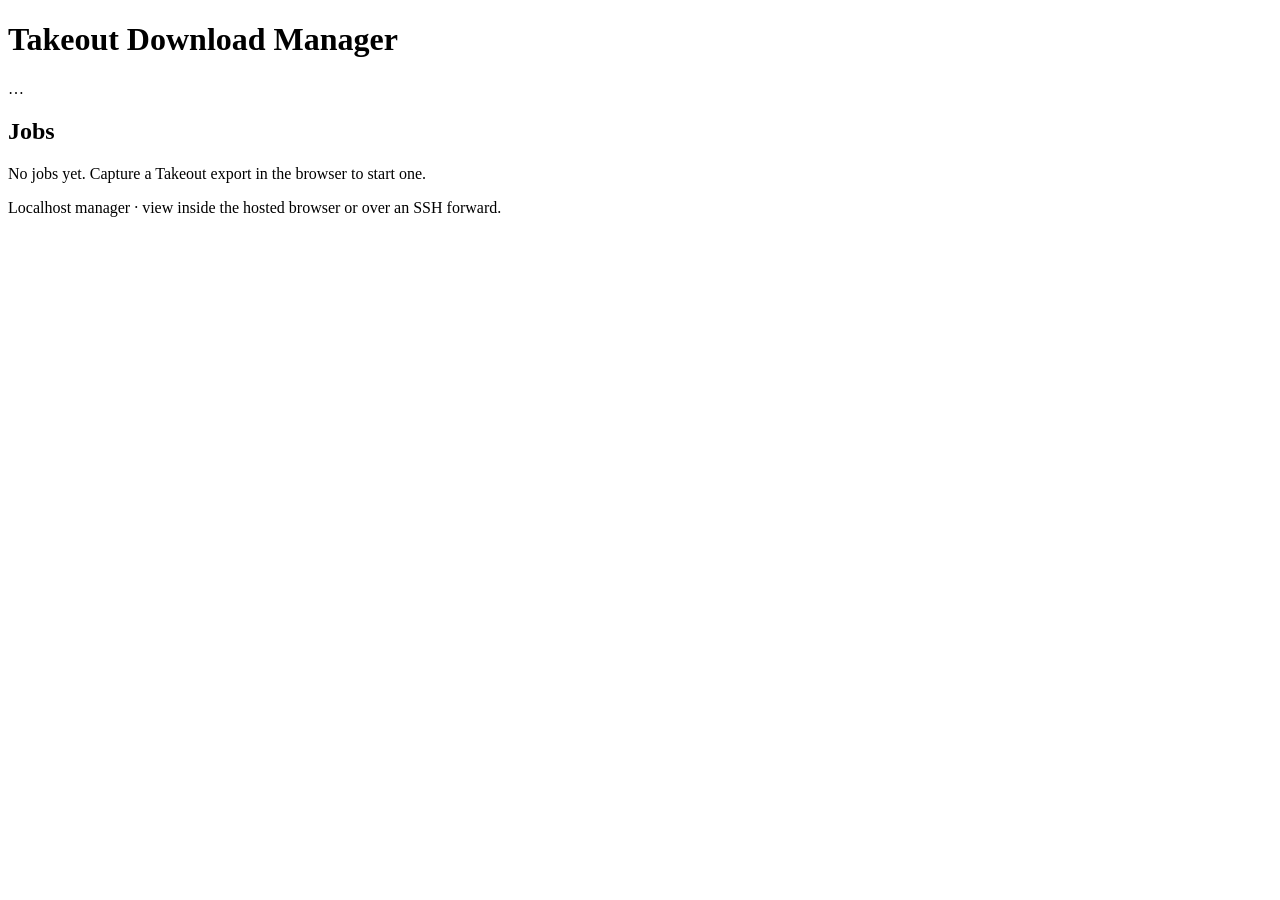
==== manager/web/index.html @ 4d4247f1 "Phase 3: progress web UI (jobs list, parts table, SSE live bars, control buttons)" ====
<!DOCTYPE html>
<html lang="en">
<head>
<meta charset="utf-8">
<meta name="viewport" content="width=device-width, initial-scale=1">
<title>Takeout Manager</title>
<link rel="stylesheet" href="/ui/app.css">
</head>
<body>
<header>
  <h1>Takeout Download Manager</h1>
  <div id="health" class="health" title="manager health">…</div>
</header>

<main>
  <section id="jobs-panel">
    <h2>Jobs</h2>
    <div id="jobs-list" class="jobs-list">
      <p class="dim" id="no-jobs">No jobs yet. Capture a Takeout export in the browser to start one.</p>
    </div>
  </section>

  <section id="detail-panel" hidden>
    <div class="detail-head">
      <h2 id="detail-title">—</h2>
      <span id="detail-status" class="badge">—</span>
      <div class="spacer"></div>
      <button data-act="pause" class="btn">Pause</button>
      <button data-act="resume" class="btn">Resume</button>
      <button data-act="recapture" class="btn">Re-capture cookie</button>
      <button data-act="cancel" class="btn danger">Cancel</button>
    </div>

    <div id="needs-cookie-banner" class="banner warn" hidden>
      🔑 Cookie expired. Waiting for a fresh capture from the browser extension.
      The session re-captures automatically; if it can't, log in via the portal.
    </div>

    <div class="totals" id="detail-totals"></div>
    <div class="progress-big"><div id="overall-bar" class="bar"></div></div>

    <table class="parts">
      <thead>
        <tr><th>#</th><th>File</th><th>Size</th><th>Progress</th><th>Status</th></tr>
      </thead>
      <tbody id="parts-body"></tbody>
    </table>

    <details class="logbox">
      <summary>Engine log (tail)</summary>
      <pre id="log-tail" class="log">…</pre>
    </details>
  </section>
</main>

<footer>
  <span class="dim">Localhost manager · view inside the hosted browser or over an SSH forward.</span>
</footer>

<script src="/ui/app.js"></script>
</body>
</html>
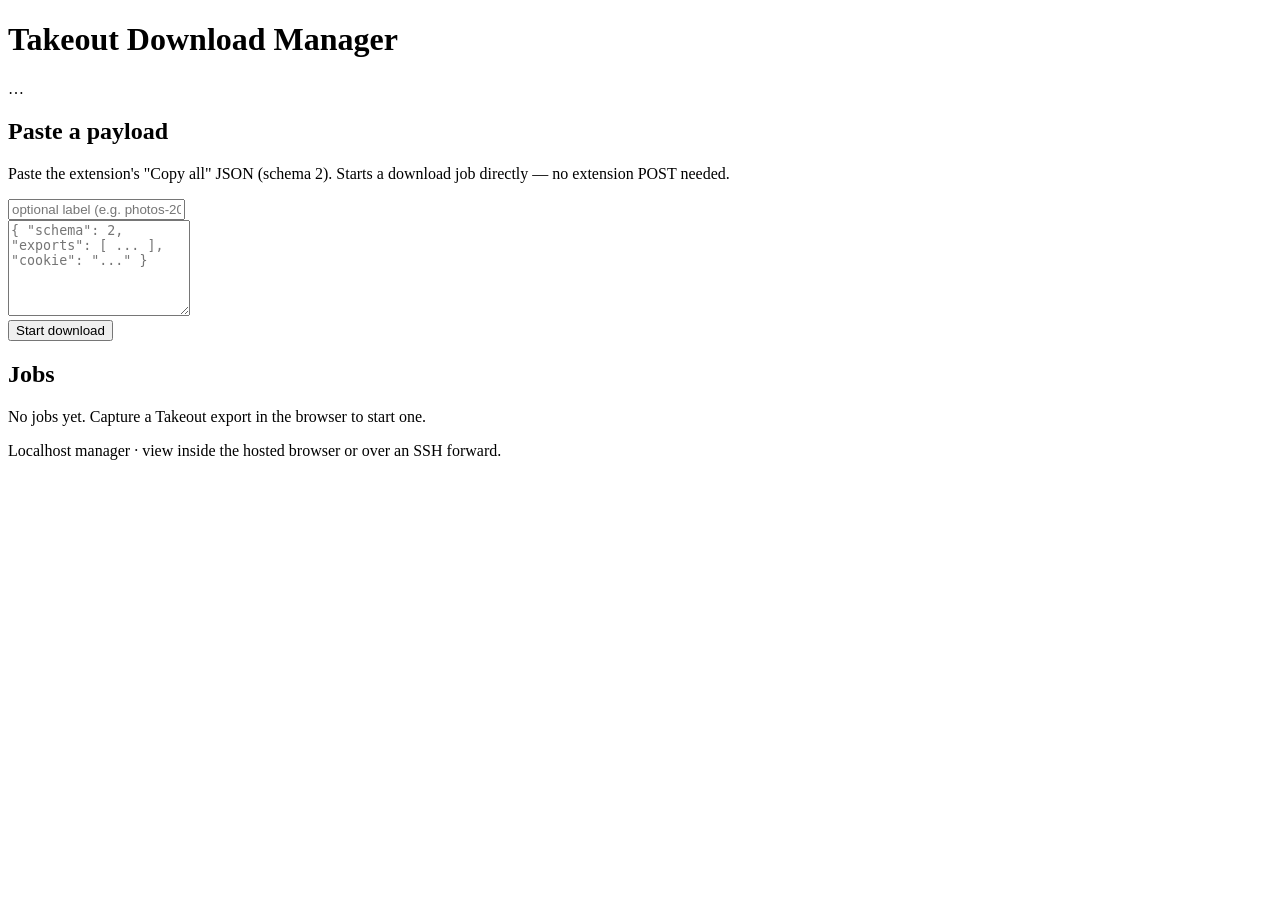
==== commit a19b590c: "webgui: manual paste box, account-label scrape, job deletion, cache-busting, CDP extension reload - " ====
--- a/manager/web/index.html
+++ b/manager/web/index.html
@@ -13,6 +13,19 @@
 </header>
 
 <main>
+  <section id="paste-panel">
+    <h2>Paste a payload</h2>
+    <p class="dim">Paste the extension's "Copy all" JSON (schema 2). Starts a download job directly — no extension POST needed.</p>
+    <div class="paste-row">
+      <input type="text" id="paste-label" placeholder="optional label (e.g. photos-2026)">
+    </div>
+    <textarea id="paste-json" rows="6" placeholder='{ "schema": 2, "exports": [ ... ], "cookie": "..." }'></textarea>
+    <div class="paste-row">
+      <button id="paste-submit" class="btn">Start download</button>
+      <span id="paste-status" class="dim"></span>
+    </div>
+  </section>
+
   <section id="jobs-panel">
     <h2>Jobs</h2>
     <div id="jobs-list" class="jobs-list">
